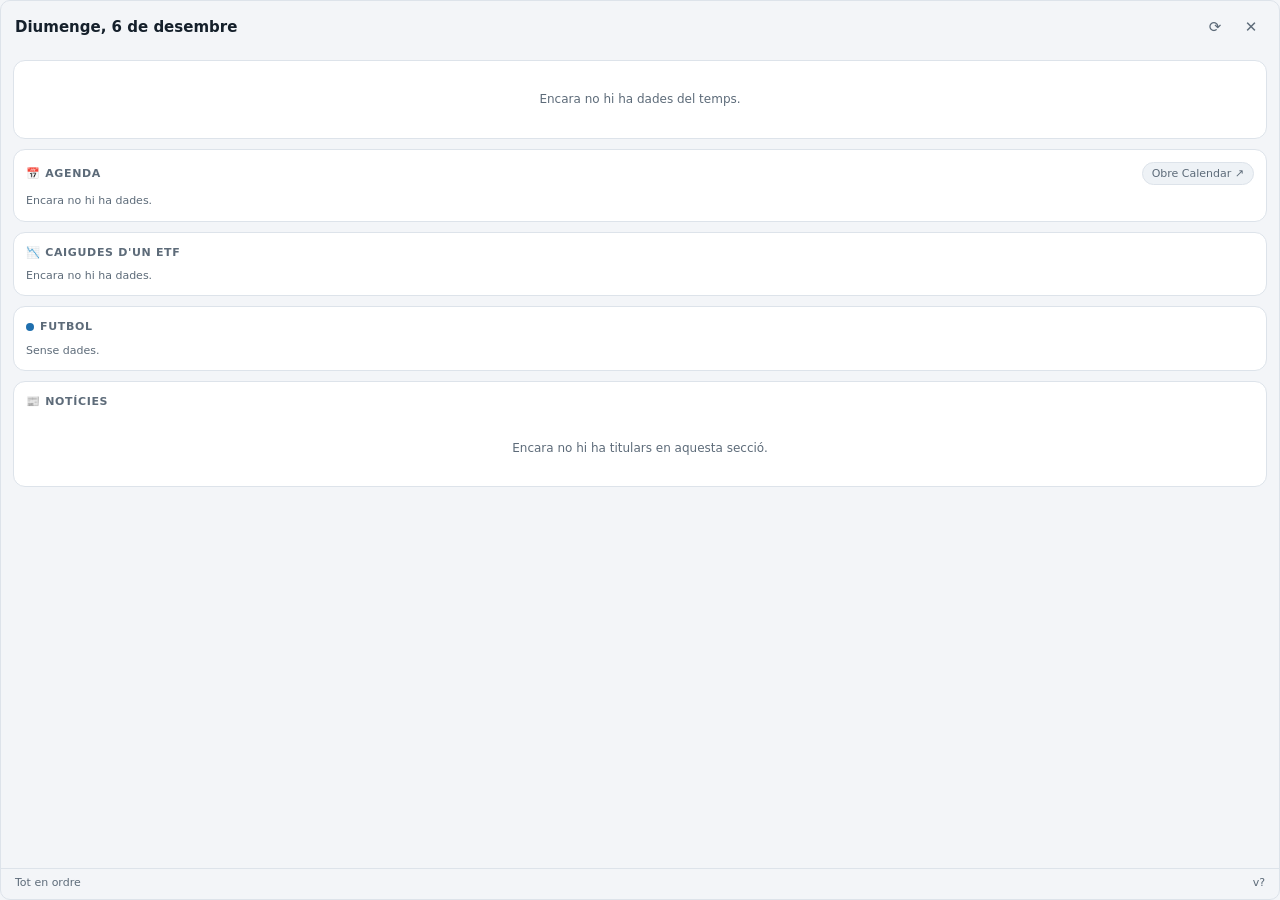
==== src/panel_diario/ui/panel/index.html @ d0d86e5b "refactor: organize the package by role (sources, catalog, wizard, desktop, ui) Back end in sources/," ====
<!doctype html>
<html lang="ca">
<head>
<meta charset="utf-8">
<meta name="viewport" content="width=device-width, initial-scale=1">
<title>Panel Diario</title>
<link rel="stylesheet" href="panel.css">
</head>
<body>
  <header>
    <h1 id="fecha" class="arrastre" title="Arrossega per moure">—</h1>
    <span class="act arrastre" id="actualizado"></span>
    <button class="icon-btn" id="btn-ref" title="Actualitza ara">⟳</button>
    <button class="icon-btn" id="btn-cerrar" title="Tanca (Esc)">✕</button>
  </header>

  <main>
    <div id="avisos"></div>
    <section class="card" id="tiempo"><div class="vacio">Carregant el temps…</div></section>
    <section class="card" id="agenda"></section>

    <section class="card" id="drawdown"></section>
    <section class="card" id="futbol"></section>

    <section class="card" id="noticias">
      <h3>📰 Notícies</h3>
      <nav class="tabs" id="tabs"></nav>
      <div class="periodo" id="periodo"></div>
      <div class="lista" id="lista"></div>
    </section>
  </main>

  <footer>
    <span id="pie" style="display:flex;gap:8px;flex:1">Panel Diario</span>
  </footer>

<script src="../common/util.js"></script>
<script src="panel.js"></script>
</body>
</html>
---- src/panel_diario/ui/panel/panel.css ----
:root {
  --bg: #0f1419;
  --panel: #171e26;
  --panel-2: #1e2731;
  --line: #26313d;
  --text: #e8edf2;
  --muted: #8a99a8;
  --accent: #5fb3e8;
  --up: #3ccf8e;
  --down: #ff6b6b;
  --amarillo: #f2c94c;
  --naranja: #f2994a;
  --rojo: #eb5757;
  --radius: 12px;
}
@media (prefers-color-scheme: light) {
  :root {
    --bg: #f3f5f8; --panel: #ffffff; --panel-2: #eef2f6; --line: #dde3ea;
    --text: #15202b; --muted: #5d6b79; --accent: #1f6fae; --up: #12935b; --down: #d63c3c;
  }
}
* { box-sizing: border-box; }
html, body { margin: 0; height: 100%; }
body {
  background: var(--bg); color: var(--text);
  font: 13px/1.4 "Segoe UI Variable Text", "Segoe UI", system-ui, sans-serif;
  display: flex; flex-direction: column; overflow: hidden;
  border: 1px solid var(--line); border-radius: 10px;
  user-select: none;
}
button { font: inherit; color: inherit; background: none; border: 0; cursor: pointer; }
.muted { color: var(--muted); }

/* Cabecera */
header {
  display: flex; align-items: center; gap: 8px;
  padding: 12px 14px 8px;
}
header h1 { font-size: 15px; font-weight: 600; margin: 0; flex: 1; cursor: move; padding: 4px 0; }
header .act { cursor: move; }
header h1::first-letter { text-transform: uppercase; }
header .act { font-size: 11px; color: var(--muted); }
.icon-btn {
  width: 28px; height: 28px; border-radius: 8px; display: grid; place-items: center;
  color: var(--muted); font-size: 15px;
}
.icon-btn:hover { background: var(--panel-2); color: var(--text); }
.girando { animation: gira 1s linear infinite; }
@keyframes gira { to { transform: rotate(360deg); } }

/* Solo desplazamiento vertical: nada puede ensanchar el panel (overflow-x: hidden) */
main { flex: 1; overflow-y: auto; overflow-x: hidden; padding: 0 12px 10px; display: flex; flex-direction: column; gap: 10px; }
.card { min-width: 0; overflow-wrap: anywhere; }
main > * { flex-shrink: 0; }
main::-webkit-scrollbar { width: 8px; }
main::-webkit-scrollbar-thumb { background: var(--line); border-radius: 8px; }

.card { background: var(--panel); border: 1px solid var(--line); border-radius: var(--radius); padding: 12px; }

/* Avisos */
.aviso {
  display: flex; gap: 8px; align-items: center; padding: 8px 10px; border-radius: 10px;
  font-size: 12px; font-weight: 500; color: #1a1a1a;
}
.aviso.amarillo { background: var(--amarillo); }
.aviso.naranja { background: var(--naranja); }
.aviso.rojo { background: var(--rojo); color: #fff; }

/* Tiempo */
.tiempo-top { display: flex; align-items: center; gap: 12px; }
.tiempo-top .ico { font-size: 44px; line-height: 1; }
.tiempo-top .temp { font-size: 40px; font-weight: 600; letter-spacing: -1px; line-height: 1; }
.tiempo-top .desc { flex: 1; }
.tiempo-top .desc b { font-size: 14px; font-weight: 600; display: block; }
.tiempo-top .desc span { font-size: 12px; color: var(--muted); }
.horas { display: flex; gap: 2px; margin-top: 12px; overflow-x: auto; padding-bottom: 2px; }
.horas::-webkit-scrollbar { height: 0; }
.hora { flex: 0 0 31px; text-align: center; font-size: 11px; }
.hora .i { font-size: 15px; margin: 2px 0; }
.hora .t { font-weight: 600; }
.barra { height: 22px; display: flex; align-items: flex-end; justify-content: center; margin-top: 3px; }
.barra div { width: 6px; border-radius: 3px; background: var(--accent); opacity: .85; }
.hora .p { color: var(--accent); font-size: 10px; min-height: 13px; }
.dias { display: grid; grid-template-columns: repeat(6, 1fr); gap: 4px; margin-top: 10px;
        border-top: 1px solid var(--line); padding-top: 10px; }
.dia { text-align: center; font-size: 11px; }
.dia .n { color: var(--muted); text-transform: capitalize; }
.dia .i { font-size: 18px; margin: 2px 0; }
.dia .mx { font-weight: 600; }
.dia .mn { color: var(--muted); }
.dia .p { color: var(--accent); font-size: 10px; }

/* Lo tuyo */
.fila { display: grid; grid-template-columns: 1fr 1fr; gap: 10px; }
.card h3 { margin: 0 0 8px; font-size: 11px; font-weight: 600; letter-spacing: .06em;
           text-transform: uppercase; color: var(--muted); display: flex; align-items: center; gap: 6px; }
.punto-equipo { width: 8px; height: 8px; border-radius: 50%; background: var(--accent); }
.partido-prox { font-size: 13px; }
.partido-prox b { font-size: 14px; display: block; }
.partido-prox .c { color: var(--muted); font-size: 11px; }
.partido-sec { font-size: 11px; color: var(--muted); margin-top: 6px; border-top: 1px solid var(--line); padding-top: 6px; }
.partido-sec div { white-space: nowrap; overflow: hidden; text-overflow: ellipsis; }

/* Agenda */
.agenda-cab { display: flex; align-items: center; gap: 6px; margin-bottom: 8px; }
.agenda-cab h3 { margin: 0; flex: 1; }
.mini-btn { font-size: 11px; padding: 3px 9px; border-radius: 999px; border: 1px solid var(--line);
            color: var(--muted); background: var(--panel-2); }
.mini-btn:hover { color: var(--text); }
.mini-btn.on { background: var(--accent); border-color: var(--accent); color: #fff; }
.ev { display: grid; grid-template-columns: 70px minmax(0, 1fr); gap: 8px; padding: 5px 0; align-items: baseline; }
.ev > div { min-width: 0; }   /* sin esto, un texto largo sin espacios ensancha la columna */
.ev + .ev { border-top: 1px solid var(--line); }
.ev .h { font-size: 12px; font-weight: 600; color: var(--accent); white-space: nowrap; }
/* Título: hasta 2 líneas y, si no cabe, "…" */
.ev .t { font-size: 13px; overflow: hidden; display: -webkit-box; -webkit-box-orient: vertical; -webkit-line-clamp: 2; }
.ev .l { font-size: 11px; color: var(--muted); overflow: hidden; text-overflow: ellipsis; white-space: nowrap; }
.ev .l a { color: var(--accent); cursor: pointer; text-decoration: none; }
.ev .l a:hover { text-decoration: underline; }
.dia-cab { font-size: 11px; font-weight: 600; color: var(--muted); text-transform: uppercase;
           letter-spacing: .05em; margin: 8px 0 2px; }
.dia-cab:first-child { margin-top: 0; }
.res { font-weight: 600; }
.res.v { color: var(--up); } .res.d { color: var(--down); }

.up { color: var(--up); } .down { color: var(--down); }

/* Caídas del ETF (drawdown). Los colores por nivel están en COLORES_NIVEL (JS) */
.dd-cab { display: flex; align-items: baseline; gap: 8px; margin-bottom: 6px; }
.dd-cab h3 { margin: 0; flex: 1; }
.dd-cab .pr { font-size: 12px; color: var(--muted); white-space: nowrap; }
.dd-top { display: flex; align-items: center; gap: 10px; }
.dd-caida { font-size: 30px; font-weight: 700; letter-spacing: -1px; line-height: 1; }
.dd-info { font-size: 12px; color: var(--muted); line-height: 1.45; }
.dd-barra { position: relative; height: 8px; border-radius: 4px; margin: 14px 0 18px; opacity: .9; }
.dd-barra .marca { position: absolute; top: -4px; width: 4px; height: 16px; border-radius: 2px;
                   background: var(--text); box-shadow: 0 0 0 2px var(--panel); transform: translateX(-2px); }
.dd-barra .tick { position: absolute; top: 11px; font-size: 10px; color: var(--muted); transform: translateX(-50%); }
.dd-niveles { display: grid; grid-auto-flow: column; grid-auto-columns: 1fr; gap: 6px; }
.dd-nivel { border: 1px solid var(--line); border-radius: 8px; padding: 6px 4px; text-align: center; font-size: 12px; }
.dd-nivel .u { display: block; font-size: 11px; color: var(--muted); }
.dd-nivel .p { display: block; font-size: 15px; font-weight: 700; margin: 1px 0; }
.dd-nivel .e { display: block; font-size: 11px; color: var(--muted); }
.dd-nivel.ok { border-color: currentColor; background: var(--panel-2); }
.dd-accion { margin-top: 10px; padding: 8px 10px; border-radius: 8px; font-size: 12.5px; font-weight: 600;
             background: var(--panel-2); }
.dd-aviso { margin-top: 6px; font-size: 11px; color: #f2994a; }

/* Pestañas */
.tabs { display: flex; flex-wrap: wrap; gap: 5px; padding: 2px 0; }
.tabs::-webkit-scrollbar { height: 0; }
.tab {
  flex: 0 0 auto; padding: 6px 11px; border-radius: 999px; font-size: 12px; font-weight: 500;
  color: var(--muted); background: var(--panel); border: 1px solid var(--line);
}
.tab:hover { color: var(--text); }
.tab.on { background: var(--accent); border-color: var(--accent); color: #fff; }

.lista { display: flex; flex-direction: column; }
.noti { padding: 10px 4px; border-bottom: 1px solid var(--line); cursor: pointer; border-radius: 6px; }
.noti:last-child { border-bottom: 0; }
.noti:hover { background: var(--panel-2); }
.noti .tit { font-size: 13.5px; font-weight: 600; line-height: 1.3; }
.noti .res-ia { font-size: 12px; color: var(--muted); margin-top: 3px;
               overflow: hidden; display: -webkit-box; -webkit-box-orient: vertical; -webkit-line-clamp: 2; }
.noti .meta { font-size: 11px; color: var(--muted); margin-top: 4px; display: flex; gap: 6px; flex-wrap: wrap; align-items: center; }
.chip { background: var(--panel-2); border-radius: 999px; padding: 1px 7px; font-size: 10.5px; }
.chip.tema { color: var(--accent); }
/* El medio de cada titular siempre a la vista: de dónde sale la información */
.noti .medio { font-weight: 600; color: var(--text); }
.etiqueta { display: inline-flex; gap: 5px; align-items: baseline; padding: 0 7px; border-radius: 999px;
            border: 1px solid var(--line); }
#noticias h3 { margin: 0 0 8px; }
.periodo { display: flex; gap: 6px; margin: 8px 0 2px; }
.periodo:empty { display: none; }
.noti.leida .tit { color: var(--muted); font-weight: 500; }


.vacio { padding: 18px 6px; text-align: center; color: var(--muted); font-size: 12px; }
.nota { font-size: 11px; color: var(--muted); }
.nota a { color: var(--accent); cursor: pointer; text-decoration: underline; }

footer { padding: 6px 14px 9px; font-size: 11px; color: var(--muted); display: flex; gap: 8px;
         border-top: 1px solid var(--line); }
footer .aviso-f { color: var(--naranja); cursor: help; }
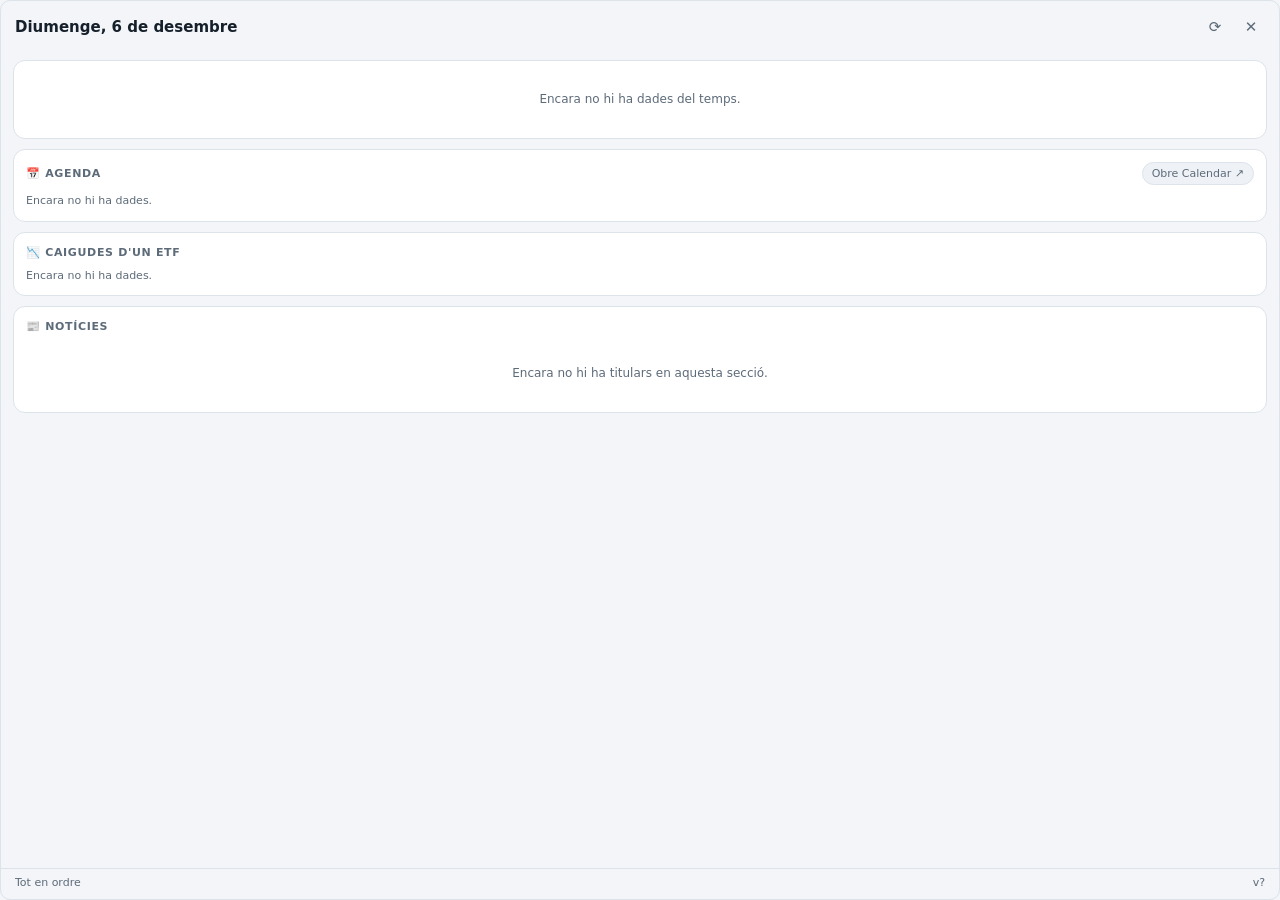
==== commit f8742864: "feat(sports): follow several teams across sports, plus Formula 1 Replace football-data.org (football" ====
--- a/src/panel_diario/ui/panel/index.html
+++ b/src/panel_diario/ui/panel/index.html
@@ -19,8 +19,9 @@
     <section class="card" id="tiempo"><div class="vacio">Carregant el temps…</div></section>
     <section class="card" id="agenda"></section>
 
+    <section class="card" id="borsa"></section>
     <section class="card" id="drawdown"></section>
-    <section class="card" id="futbol"></section>
+    <section class="card" id="esports"></section>
 
     <section class="card" id="noticias">
       <h3>📰 Notícies</h3>
--- a/src/panel_diario/ui/panel/panel.css
+++ b/src/panel_diario/ui/panel/panel.css
@@ -94,10 +94,10 @@
 .fila { display: grid; grid-template-columns: 1fr 1fr; gap: 10px; }
 .card h3 { margin: 0 0 8px; font-size: 11px; font-weight: 600; letter-spacing: .06em;
            text-transform: uppercase; color: var(--muted); display: flex; align-items: center; gap: 6px; }
-.punto-equipo { width: 8px; height: 8px; border-radius: 50%; background: var(--accent); }
 .partido-prox { font-size: 13px; }
 .partido-prox b { font-size: 14px; display: block; }
 .partido-prox .c { color: var(--muted); font-size: 11px; }
+.equip + .equip { margin-top: 10px; padding-top: 10px; border-top: 1px solid var(--line); }
 .partido-sec { font-size: 11px; color: var(--muted); margin-top: 6px; border-top: 1px solid var(--line); padding-top: 6px; }
 .partido-sec div { white-space: nowrap; overflow: hidden; text-overflow: ellipsis; }
 
@@ -178,6 +178,16 @@
 
 .vacio { padding: 18px 6px; text-align: center; color: var(--muted); font-size: 12px; }
 .nota { font-size: 11px; color: var(--muted); }
+
+/* Borsa: una fila por índice o valor (nombre, precio, variación del día) */
+.mercat { display: grid; grid-template-columns: 1fr auto auto; gap: 3px 10px; font-size: 12px; align-items: baseline; }
+.mercat .nom { overflow: hidden; text-overflow: ellipsis; white-space: nowrap; }
+.mercat .nom small { color: var(--muted); margin-left: 4px; }
+.mercat .preu { color: var(--muted); text-align: right; font-variant-numeric: tabular-nums; }
+.mercat .canvi { text-align: right; font-weight: 600; font-variant-numeric: tabular-nums; }
+.mercat .canvi.puja { color: var(--up); }
+.mercat .canvi.baixa { color: var(--down); }
+.mercat-sub { font-size: 11px; color: var(--muted); margin: 10px 0 4px; border-top: 1px solid var(--line); padding-top: 6px; }
 .nota a { color: var(--accent); cursor: pointer; text-decoration: underline; }
 
 footer { padding: 6px 14px 9px; font-size: 11px; color: var(--muted); display: flex; gap: 8px;
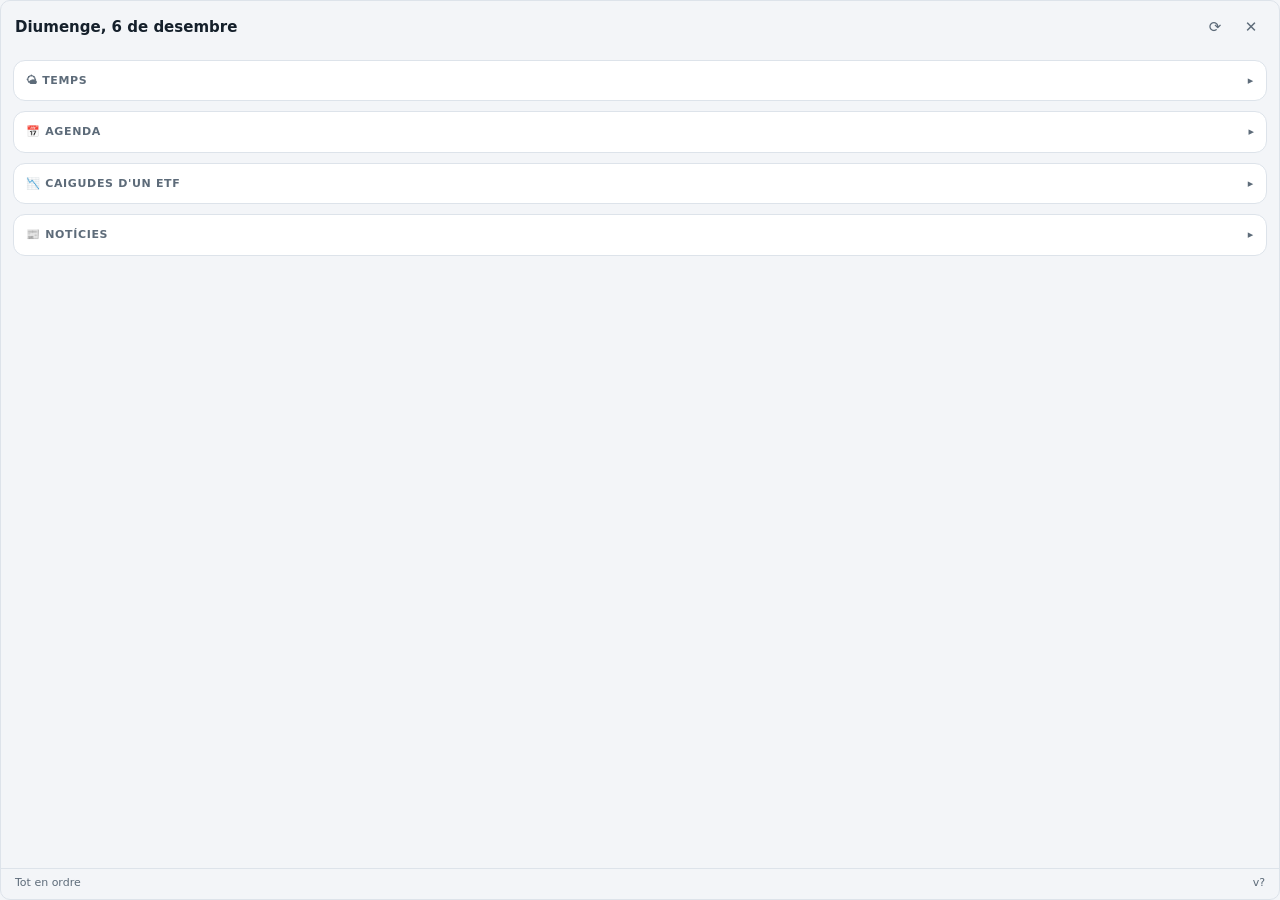
==== commit de185d8e: "feat(panel): fit the pill to its content and make every section collapsible - The desktop pill measu" ====
--- a/src/panel_diario/ui/panel/index.html
+++ b/src/panel_diario/ui/panel/index.html
@@ -16,8 +16,12 @@
 
   <main>
     <div id="avisos"></div>
-    <section class="card" id="tiempo"><div class="vacio">Carregant el temps…</div></section>
+    <section class="card" id="tiempo"><h3>🌤 Temps</h3><div class="vacio">Carregant el temps…</div></section>
+    <section class="card" id="aire"></section>
     <section class="card" id="agenda"></section>
+    <section class="card" id="plans"></section>
+    <section class="card" id="llum"></section>
+    <section class="card" id="carburants"></section>
 
     <section class="card" id="borsa"></section>
     <section class="card" id="drawdown"></section>
--- a/src/panel_diario/ui/panel/panel.css
+++ b/src/panel_diario/ui/panel/panel.css
@@ -104,6 +104,7 @@
 /* Agenda */
 .agenda-cab { display: flex; align-items: center; gap: 6px; margin-bottom: 8px; }
 .agenda-cab h3 { margin: 0; flex: 1; }
+.plegar-n { font-size: 11px; color: var(--muted); letter-spacing: 0; }
 .mini-btn { font-size: 11px; padding: 3px 9px; border-radius: 999px; border: 1px solid var(--line);
             color: var(--muted); background: var(--panel-2); }
 .mini-btn:hover { color: var(--text); }
@@ -146,6 +147,32 @@
              background: var(--panel-2); }
 .dd-aviso { margin-top: 6px; font-size: 11px; color: #f2994a; }
 
+/* Aire y polen */
+.aire-fila { font-size: 13px; display: flex; align-items: center; gap: 6px; flex-wrap: wrap; }
+.aire-fila + .aire-fila { margin-top: 6px; }
+.punt { width: 10px; height: 10px; border-radius: 50%; flex-shrink: 0; }
+
+/* Luz: precio de ahora y una barra por hora del día */
+.llum-top { display: flex; align-items: center; gap: 12px; }
+.llum-ara { font-size: 26px; font-weight: 600; line-height: 1; white-space: nowrap; }
+.llum-txt { font-size: 12px; color: var(--muted); }
+.llum-txt b { color: var(--text); }
+.llum-barres { display: flex; align-items: flex-end; gap: 2px; height: 46px; margin-top: 10px; }
+.llum-barres div { flex: 1; border-radius: 2px 2px 0 0; opacity: .75; }
+.llum-barres div.ara { opacity: 1; outline: 2px solid var(--text); outline-offset: 1px; }
+.llum-eix { display: flex; justify-content: space-between; font-size: 10px; color: var(--muted); margin-top: 3px; }
+.llum-nota { font-size: 11px; margin-top: 6px; }
+
+/* Planes: como la agenda, clicables y con los interesos que coinciden */
+.plan { cursor: pointer; grid-template-columns: 92px minmax(0, 1fr); }  /* "fins dg 29/11" cabe en una línea */
+.plan:hover .t { color: var(--accent); }
+.plan .meta { display: flex; gap: 4px; flex-wrap: wrap; margin-top: 3px; }
+
+/* Carburantes: una columna por combustible, nombre arriba y precio medio debajo */
+.gas { display: grid; grid-template-columns: repeat(3, minmax(0, 1fr)); gap: 8px; padding: 4px 0; }
+.gas small { display: block; font-size: 11px; }
+.gas b { font-size: 15px; }
+
 /* Pestañas */
 .tabs { display: flex; flex-wrap: wrap; gap: 5px; padding: 2px 0; }
 .tabs::-webkit-scrollbar { height: 0; }
@@ -161,7 +188,7 @@
 .noti:last-child { border-bottom: 0; }
 .noti:hover { background: var(--panel-2); }
 .noti .tit { font-size: 13.5px; font-weight: 600; line-height: 1.3; }
-.noti .res-ia { font-size: 12px; color: var(--muted); margin-top: 3px;
+.noti .resum { font-size: 12px; color: var(--muted); margin-top: 3px;
                overflow: hidden; display: -webkit-box; -webkit-box-orient: vertical; -webkit-line-clamp: 2; }
 .noti .meta { font-size: 11px; color: var(--muted); margin-top: 4px; display: flex; gap: 6px; flex-wrap: wrap; align-items: center; }
 .chip { background: var(--panel-2); border-radius: 999px; padding: 1px 7px; font-size: 10.5px; }
@@ -193,3 +220,17 @@
 footer { padding: 6px 14px 9px; font-size: 11px; color: var(--muted); display: flex; gap: 8px;
          border-top: 1px solid var(--line); }
 footer .aviso-f { color: var(--naranja); cursor: help; }
+
+/* Secciones plegables: la cabecera (primer elemento de la tarjeta) pliega y despliega.
+   Plegada solo se ve la cabecera y, si lo hay, el aviso de dato desactualizado. */
+main > .card > :first-child { cursor: pointer; }
+/* La flecha, siempre al final de la cabecera (también si lleva botones o el precio del ETF) */
+main > .card > :first-child::after {
+  content: "▾"; margin-left: auto; padding-left: 6px; color: var(--muted); font-size: 11px; }
+main > .card.plegada > :first-child::after { content: "▸"; }
+main > .card > :first-child:hover h3, main > .card > h3:hover { color: var(--text); }
+main > .card.plegada > :not(:first-child):not(.dd-aviso) { display: none; }
+main > .card.plegada > :first-child, #noticias.plegada > h3 { margin-bottom: 0; }
+main > .card.plegada > :first-child h3 { margin: 0; }
+main > .card.plegada > :first-child > button { display: none; }
+main > .card.plegada > .dd-aviso { margin-top: 6px; }
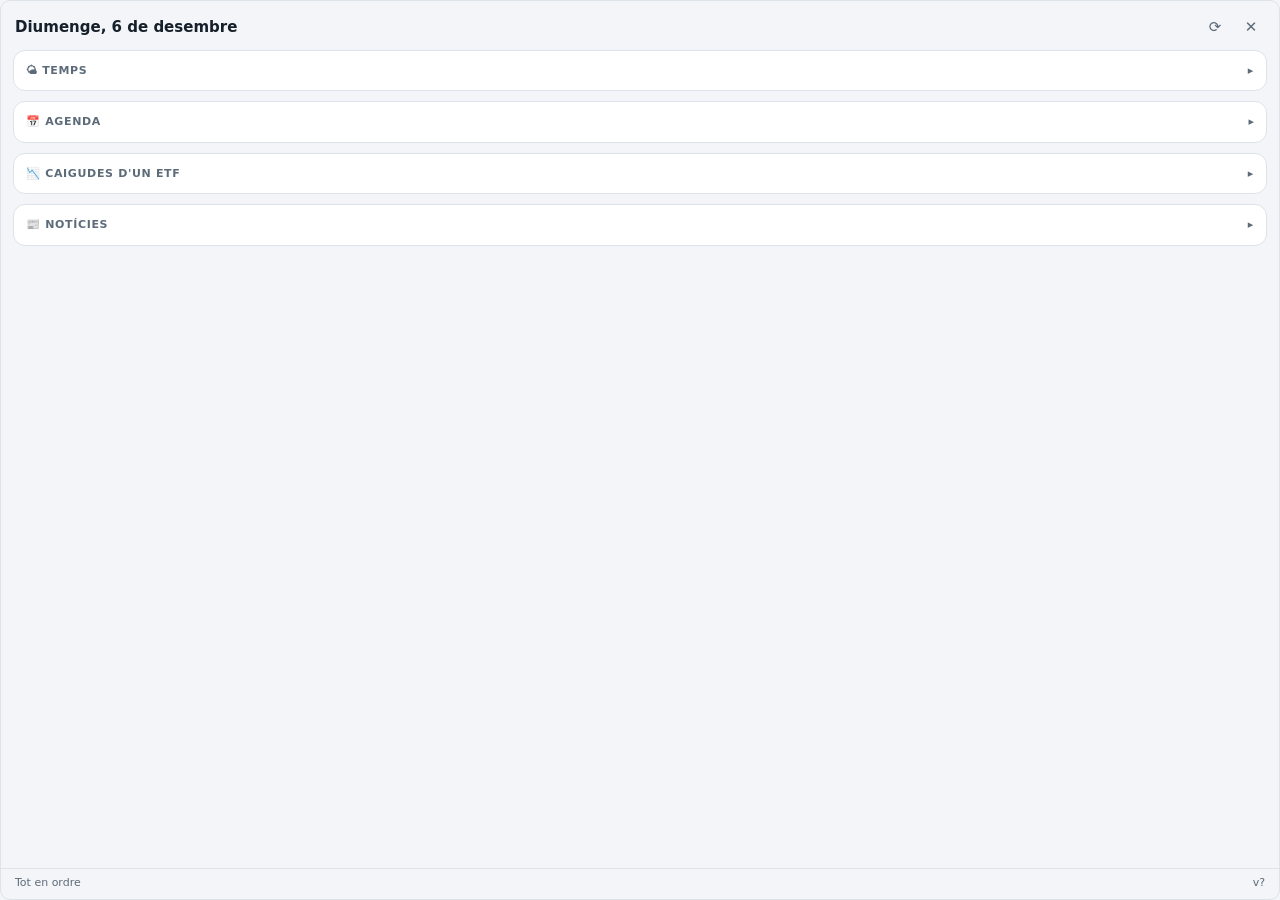
==== commit be0a16ab: "feat(panel): make the weather warnings a collapsible section too Every section of the panel now star" ====
--- a/src/panel_diario/ui/panel/index.html
+++ b/src/panel_diario/ui/panel/index.html
@@ -15,7 +15,7 @@
   </header>
 
   <main>
-    <div id="avisos"></div>
+    <section class="card" id="avisos" style="display:none"></section>
     <section class="card" id="tiempo"><h3>🌤 Temps</h3><div class="vacio">Carregant el temps…</div></section>
     <section class="card" id="aire"></section>
     <section class="card" id="agenda"></section>
--- a/src/panel_diario/ui/panel/panel.css
+++ b/src/panel_diario/ui/panel/panel.css
@@ -62,6 +62,7 @@
   display: flex; gap: 8px; align-items: center; padding: 8px 10px; border-radius: 10px;
   font-size: 12px; font-weight: 500; color: #1a1a1a;
 }
+.avisos-lista { display: flex; flex-direction: column; gap: 6px; }
 .aviso.amarillo { background: var(--amarillo); }
 .aviso.naranja { background: var(--naranja); }
 .aviso.rojo { background: var(--rojo); color: #fff; }
